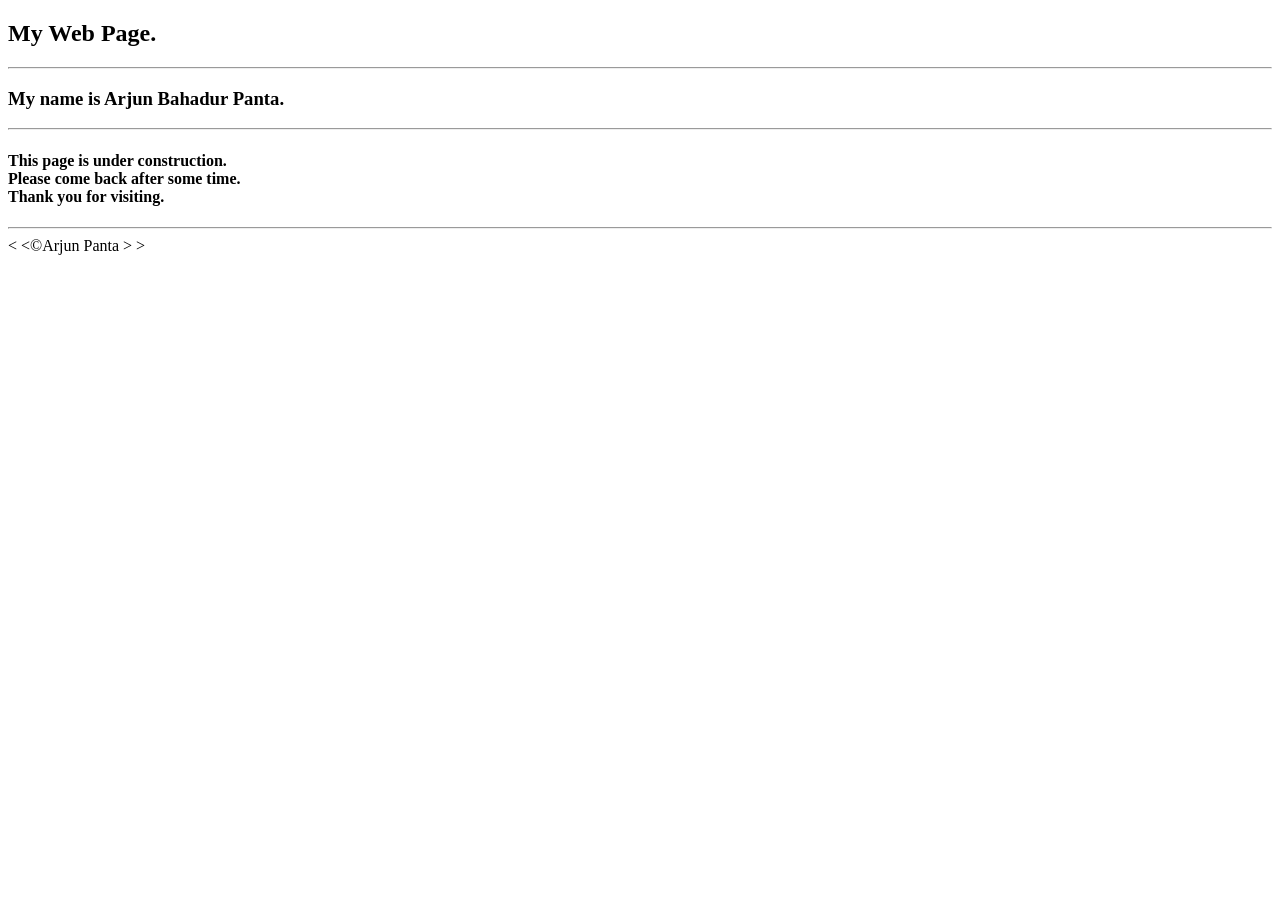
==== index.html @ cecd5a16 "My first web page" ====
<!DOCTYPE html>
<html lang="en">

<head>
  <meta charset="UTF-8">
  <meta name="viewport" content="width=device-width, initial-scale=1.0">
  <title>Arjun Panta</title>
  <link rel="stylesheet" href="style.css">

</head>

<body>

  <header>
    <h2>
      My Web Page.
    </h2>
    <hr>
  </header>

  <main>

    <h3>
      My name is Arjun Bahadur Panta.
    </h3>
    <hr>

    <h4>
      This page is under construction.
      <br>
      Please come back after some time.
      <br>
      Thank you for visiting.
    </h4>
  </main>
  <hr>

  <footer>

    &lt; &lt;&copy;Arjun Panta &gt; &gt;

  </footer>


</body>

</html>
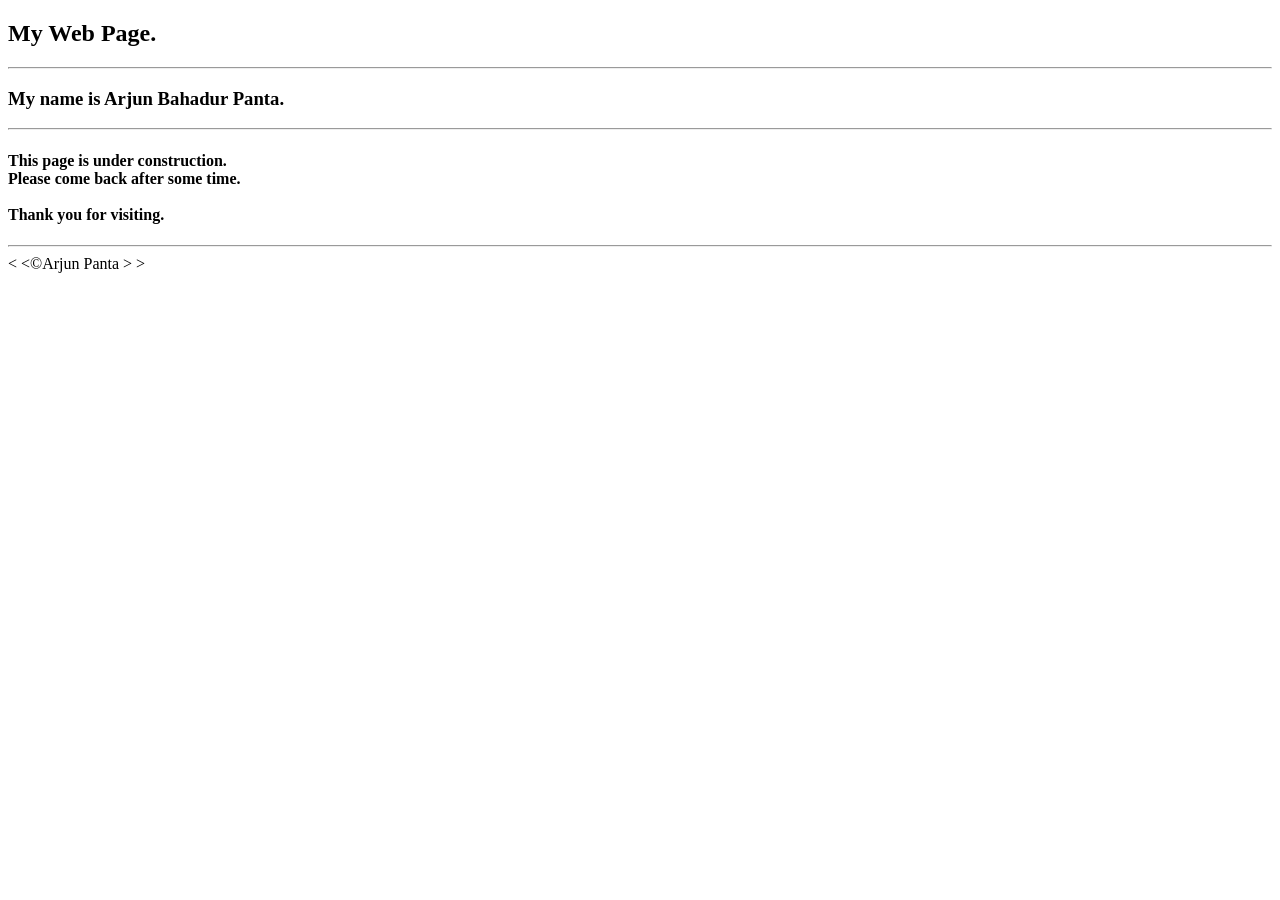
==== commit b99cc500: "Added a line break" ====
--- a/index.html
+++ b/index.html
@@ -30,6 +30,7 @@
       <br>
       Please come back after some time.
       <br>
+      <br>
       Thank you for visiting.
     </h4>
   </main>
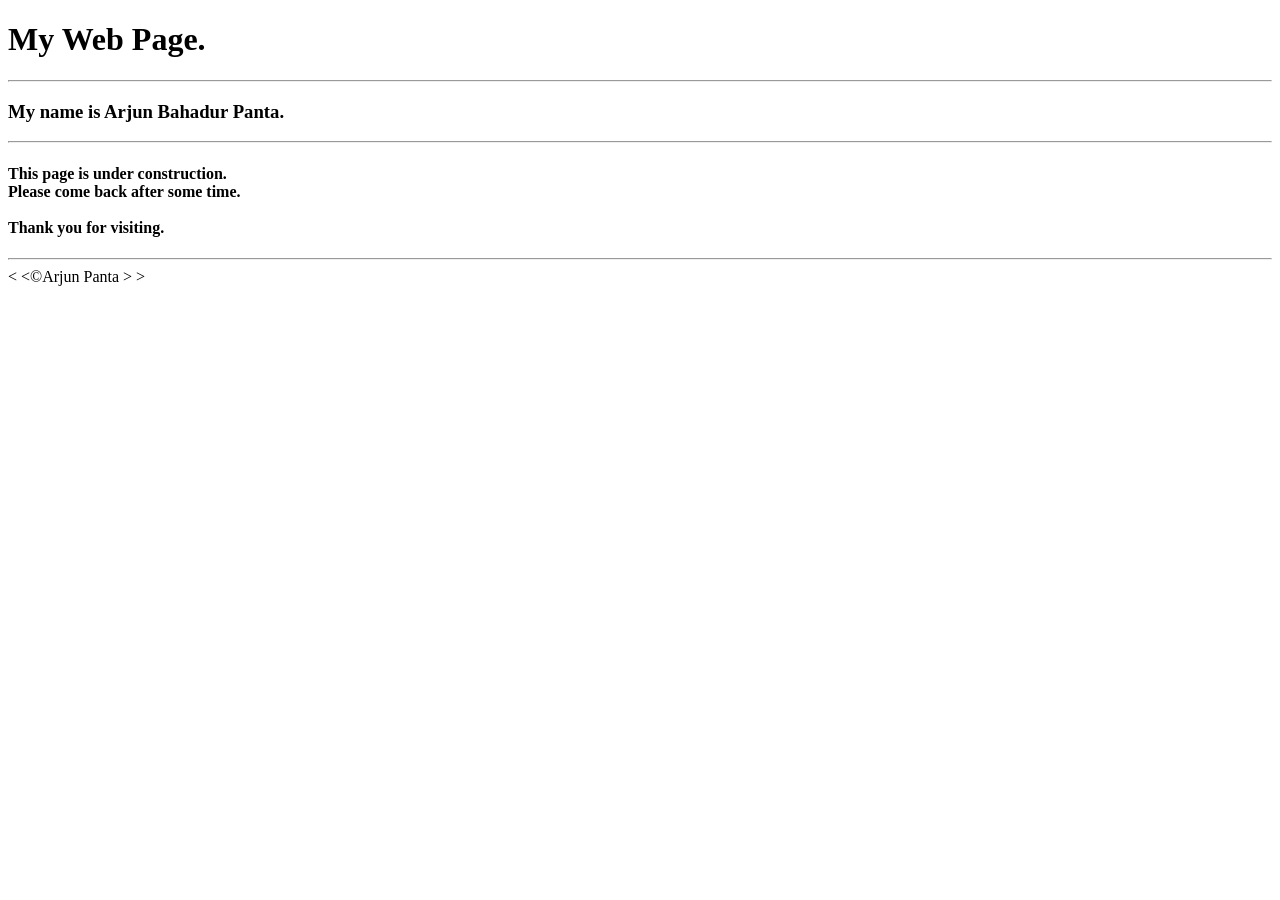
==== commit 62bd2cc9: "Some basic changes" ====
--- a/index.html
+++ b/index.html
@@ -5,6 +5,7 @@
   <meta charset="UTF-8">
   <meta name="viewport" content="width=device-width, initial-scale=1.0">
   <title>Arjun Panta</title>
+  <meta name="description" content="This page is about Arjun Panta.">
   <link rel="stylesheet" href="style.css">
 
 </head>
@@ -12,9 +13,10 @@
 <body>
 
   <header>
-    <h2>
+    <h1>
       My Web Page.
-    </h2>
+    </h1>
+
     <hr>
   </header>
 
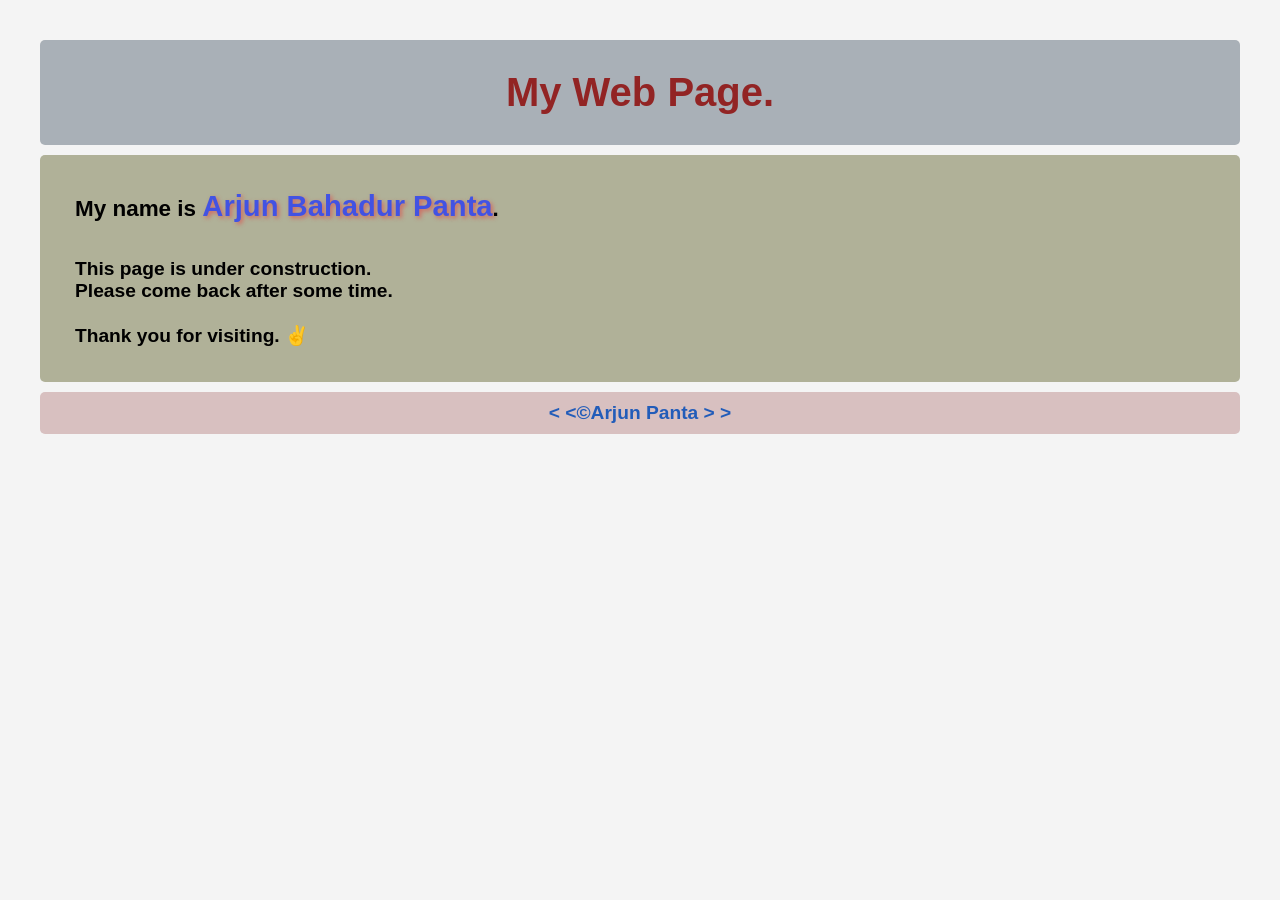
==== commit b64a2297: "added some style" ====
--- a/index.html
+++ b/index.html
@@ -6,6 +6,7 @@
   <meta name="viewport" content="width=device-width, initial-scale=1.0">
   <title>Arjun Panta</title>
   <meta name="description" content="This page is about Arjun Panta.">
+  <link rel="canonical" href="https://pantaarjun.com.np">
   <link rel="stylesheet" href="style.css">
 
 </head>
@@ -13,30 +14,40 @@
 <body>
 
   <header>
+
     <h1>
+
       My Web Page.
+
     </h1>
 
-    <hr>
   </header>
 
   <main>
 
     <h3>
-      My name is Arjun Bahadur Panta.
+
+      My name is <span class="name">Arjun Bahadur Panta</span>.
+
     </h3>
-    <hr>
 
-    <h4>
+    <p>
+
       This page is under construction.
+
       <br>
+
       Please come back after some time.
+
       <br>
+
       <br>
-      Thank you for visiting.
-    </h4>
+
+      Thank you for visiting. ✌️
+
+    </p>
+
   </main>
-  <hr>
 
   <footer>
 
--- a/style.css
+++ b/style.css
@@ -0,0 +1,69 @@
+* {
+  padding: 0;
+  margin: 0;
+  box-sizing: border-box;
+}
+
+/* Main styling */
+body {
+  font-family: Arial, sans-serif;
+  padding: 10px;
+  margin: 20px;
+  background-color: #f4f4f4;
+  color: #333333e9;
+}
+
+header {
+  background-color: #2c3e5060;
+  text-align: center;
+  color: rgb(146, 36, 36);
+  font-weight: bold;
+  padding: 10px;
+  border-radius: 5px;
+  margin: 10px;
+}
+
+header h1 {
+  padding: 10px;
+  margin: 10px;
+  font-size: 2.5em;
+}
+
+main {
+  margin: 10px;
+  font-size: 1.2rem;
+  font-weight: 600;
+  color: rgb(0, 0, 0);
+  background-color: hsla(62, 14%, 64%, 0.975);
+  padding: 10px;
+  border-radius: 5px;
+}
+
+h3,
+p {
+  padding: 10px;
+
+
+  margin: 15px;
+}
+
+footer {
+  background-color: hsla(0, 26%, 61%, 0.462);
+  font-size: 1.2rem;
+  font-weight: bold;
+  color: rgb(34, 92, 185);
+  text-align: center;
+  margin: 10px;
+  padding: 10px;
+  border-radius: 5px;
+
+}
+
+/* Highlight the name */
+.name {
+  font-weight: bold;
+  font-size: 1.3em;
+  color: #3c50e7f5;
+  text-shadow: 2px 2px 4px rgba(231, 60, 60, 0.618);
+
+}
